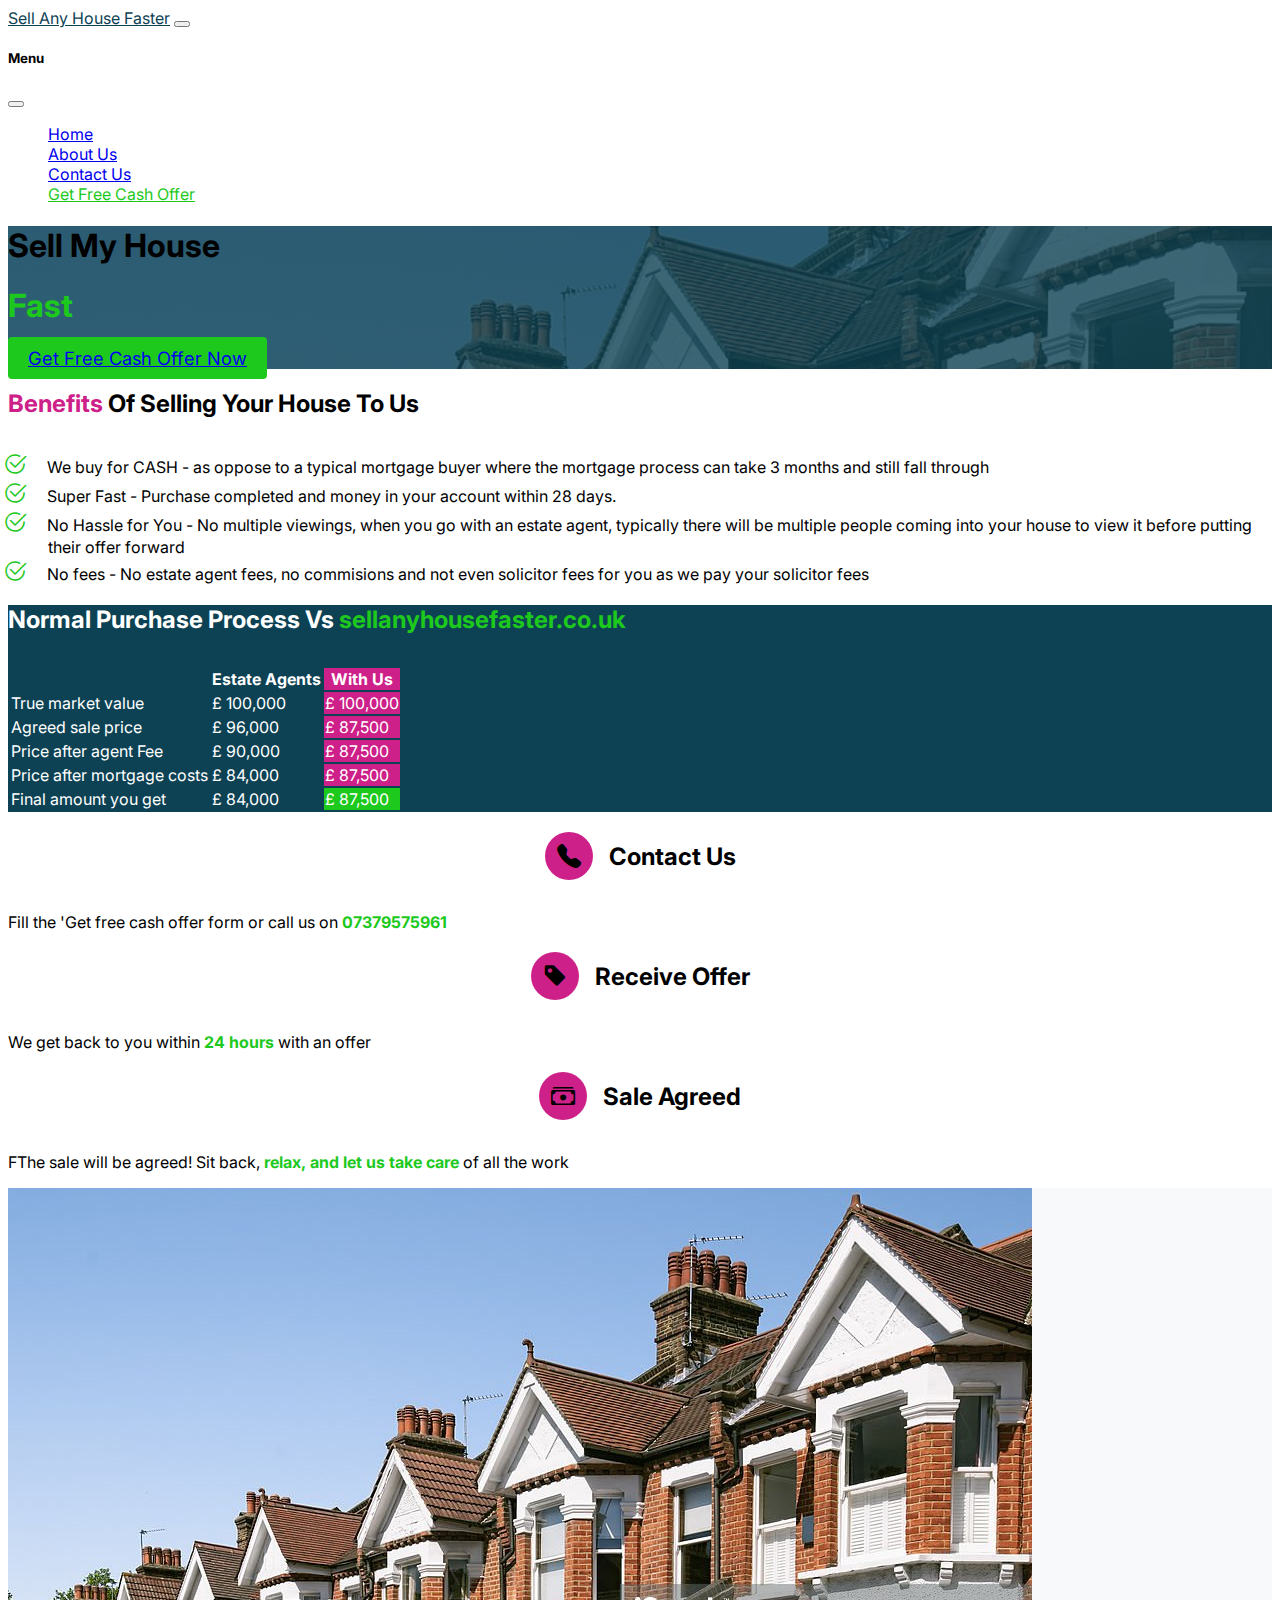
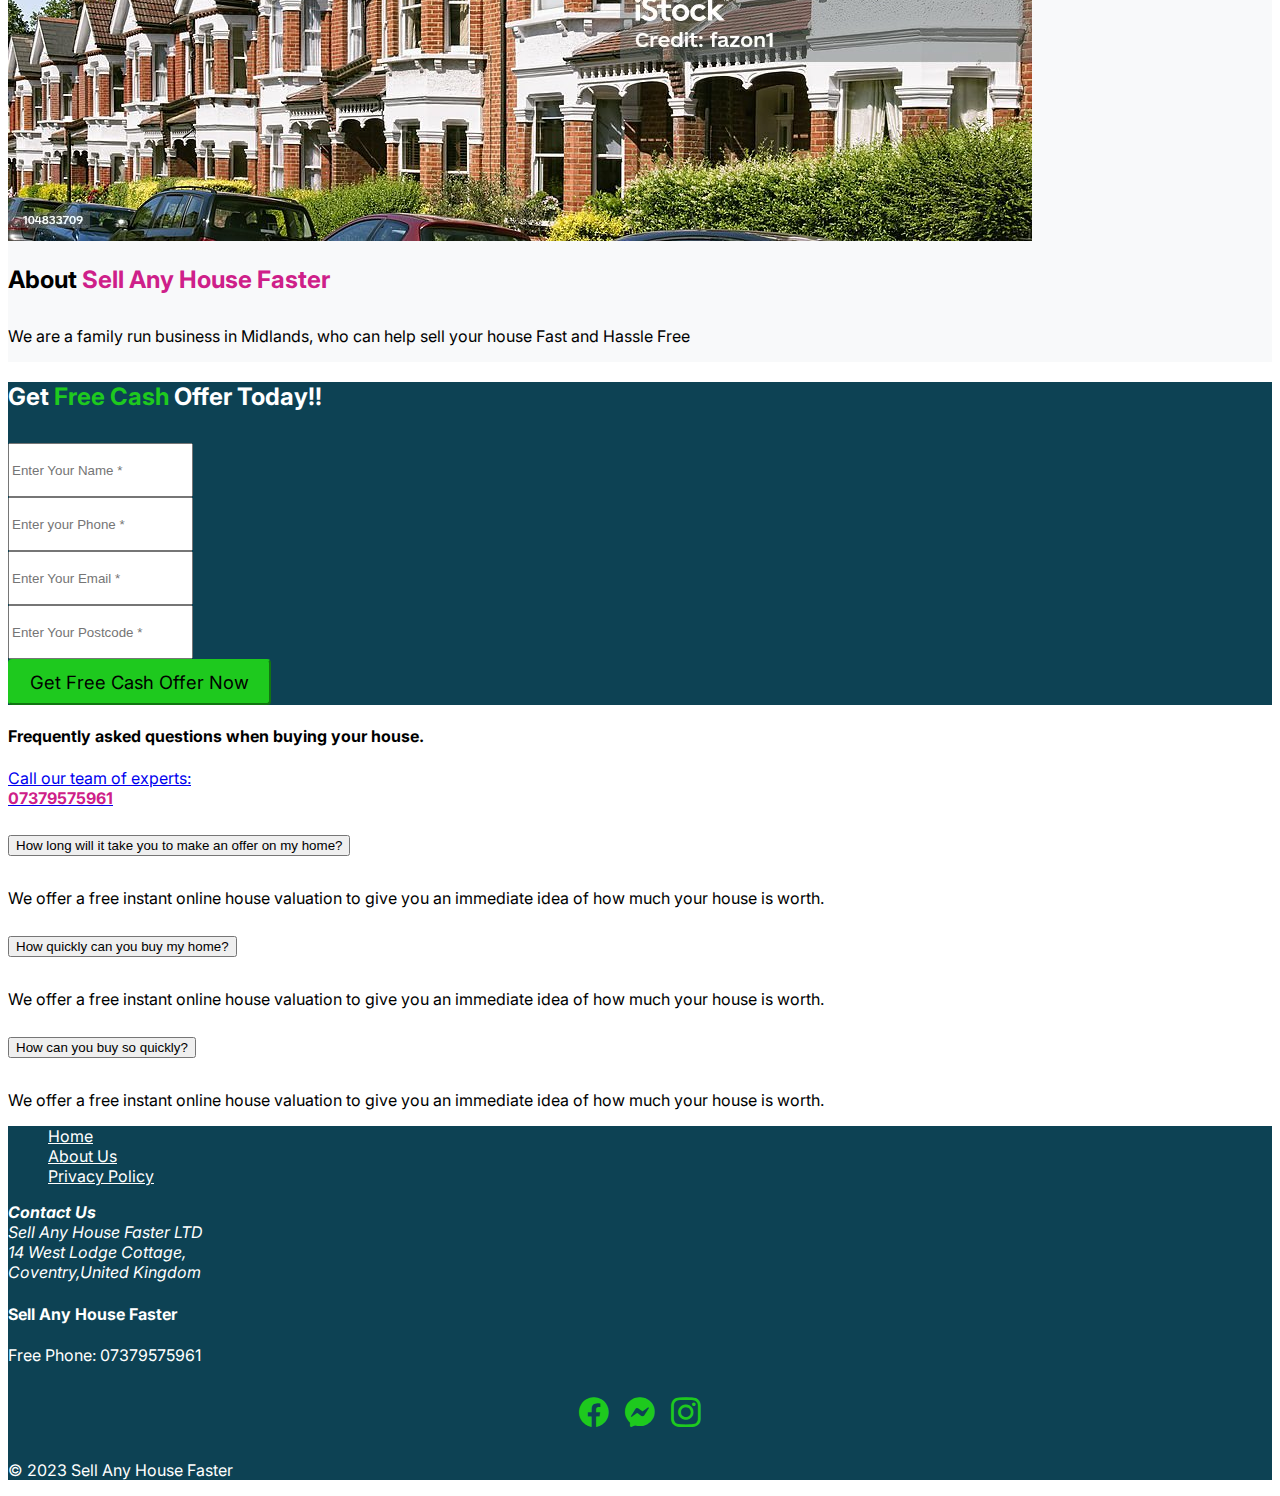
==== index.html @ ec14c527 "aboutus changes" ====
<!DOCTYPE html>
<html lang="en">

<head>
    <meta charset="UTF-8">
    <meta name="viewport" content="width=device-width, initial-scale=1.0">
    <title>Sell Any House Faster</title>
    <link href="https://cdn.jsdelivr.net/npm/bootstrap@5.3.1/dist/css/bootstrap.min.css" rel="stylesheet"
        integrity="sha384-4bw+/aepP/YC94hEpVNVgiZdgIC5+VKNBQNGCHeKRQN+PtmoHDEXuppvnDJzQIu9" crossorigin="anonymous">
    <script src="https://cdn.jsdelivr.net/npm/bootstrap@5.3.1/dist/js/bootstrap.bundle.min.js"
        integrity="sha384-HwwvtgBNo3bZJJLYd8oVXjrBZt8cqVSpeBNS5n7C8IVInixGAoxmnlMuBnhbgrkm"
        crossorigin="anonymous"></script>
    <link rel="stylesheet" href="theme.css">
    <link rel="preconnect" href="https://fonts.googleapis.com">
    <link rel="preconnect" href="https://fonts.gstatic.com" crossorigin>
    <link href="https://fonts.googleapis.com/css2?family=Inter:wght@300;400;500;600;700&display=swap" rel="stylesheet">
    <link rel="stylesheet" href="https://cdn.jsdelivr.net/npm/bootstrap-icons@1.11.0/font/bootstrap-icons.css">
    <!-- <script src="https://cdnjs.cloudflare.com/ajax/libs/animejs/2.0.2/anime.min.js"></script>
    <script src="animi.js"></script> -->
</head>

<body>
    <nav class="navbar navbar-expand-lg bg-body-tertiary" aria-label="Offcanvas navbar large">
        <div class="container-fluid">
            <a class="navbar-brand fw-bolder" href="#">Sell Any House Faster</a>
            <button class="navbar-toggler" type="button" data-bs-toggle="offcanvas" data-bs-target="#offcanvasNavbar2"
                aria-controls="offcanvasNavbar2" aria-label="Toggle navigation">
                <span class="navbar-toggler-icon"></span>
            </button>
            <div class="offcanvas offcanvas-end" tabindex="-1" id="offcanvasNavbar2"
                aria-labelledby="offcanvasNavbar2Label">
                <div class="offcanvas-header">
                    <h5 class="offcanvas-title" id="offcanvasNavbar2Label">Menu</h5>
                    <button type="button" class="btn-close" data-bs-dismiss="offcanvas" aria-label="Close"></button>
                </div>
                <div class="offcanvas-body">
                    <ul class="navbar-nav justify-content-end flex-grow-1 pe-3">
                        <li class="nav-item">
                            <a class="nav-link active" aria-current="page" href="#">Home</a>
                        </li>
                        <li class="nav-item">
                            <a class="nav-link" href="#aboutUs">About Us</a>
                        </li>
                        <li class="nav-item">
                            <a class="nav-link" href="#">Contact Us</a>
                        </li>
                        <li class="nav-item">
                            <a class="nav-link fw-bold action-color-1" href="#contactForm">Get Free Cash Offer</a>
                        </li>
                    </ul>
                </div>
            </div>
        </div>
    </nav>

    <main>
        <div class="position-relative overflow-hidden p-3 p-md-5 text-center bg-body-tertiary banner-main">
            <div class="col-md-6 p-lg-1 mx-auto my-5">
                <h1 class="display-3 fw-bold text-white m12">Sell My House</h1>
                <h1 class="display-3 fw-bold mb-3 action-color-1 m12">Fast</h3>
                    <div class="d-flex gap-3 justify-content-center lead fw-normal cta-banner">
                        <div class="mt-5">
                            <a href="#contactForm" class="btn btn-primary">Get Free Cash Offer Now</a>
                        </div>
                    </div>
            </div>
        </div>
        <div class="container p-5 benefits-section">
            <div class="text-center">
                <h2><span class="emphasize action-color-2">Benefits</span> Of Selling Your House To Us</h2>
                <div class="col-lg-6 mx-auto">
                    <ul>
                        <li><i class="bi bi-check2-circle"></i> We buy for CASH - as oppose to a typical mortgage buyer
                            where the mortgage process can take 3 months and still fall through</li>
                        <li><i class="bi bi-check2-circle"></i> Super Fast - Purchase completed and money in your
                            account within 28 days.</li>
                        <li><i class="bi bi-check2-circle"></i> No Hassle for You - No multiple viewings, when you go
                            with an estate agent,
                            typically there will be multiple people coming into your house to view it before putting
                            their offer forward </li>
                        <li><i class="bi bi-check2-circle"></i> No fees - No estate agent fees, no commisions and not
                            even solicitor fees for you as we pay your solicitor fees</li>
                    </ul>
                </div>
            </div>
        </div>
        <div class="position-relative overflow-hidden comparision-section">
            <div class="p-lg-5 p-4 text-center col-lg-6 mx-auto">
                <h2>Normal Purchase Process Vs <span class="emphasize action-color-1">sellanyhousefaster.co.uk</span>
                </h2>
                <table class="table">
                    <thead>
                        <tr>
                            <th scope="col"></th>
                            <th scope="col" class="text-end text-nowrap align-middle">Estate Agents</th>
                            <th scope="col" class="text-end bg-action-color-2 text-nowrap align-middle">With Us</th>
                        </tr>
                    </thead>
                    <tbody>
                        <tr>
                            <td>True market value</td>
                            <td class="text-end text-nowrap align-middle">£ 100,000</td>
                            <td class="text-end bg-action-color-2 text-nowrap align-middle">£ 100,000</td>
                        </tr>
                        <tr>
                            <td>Agreed sale price</td>
                            <td class="text-end text-nowrap align-middle">£ 96,000</td>
                            <td class="text-end bg-action-color-2 text-nowrap align-middle">£ 87,500</td>
                        </tr>
                        <tr>
                            <td>Price after agent Fee</td>
                            <td class="text-end text-nowrap align-middle">£ 90,000</td>
                            <td class="text-end bg-action-color-2 text-nowrap align-middle">£ 87,500</td>
                        </tr>
                        <tr>
                            <td>Price after mortgage costs</td>
                            <td class="text-end text-nowrap align-middle">£ 84,000</td>
                            <td class="text-end bg-action-color-2 text-nowrap align-middle">£ 87,500</td>
                        </tr>
                        <tr>
                            <td>Final amount you get</td>
                            <td class="text-end text-nowrap align-middle">£ 84,000</td>
                            <td class="text-end fs-5 bg-action-color-1 text-nowrap align-middle">£ 87,500</td>
                        </tr>
                    </tbody>
                </table>
            </div>
        </div>
        <div class="container p-5">
            <div class="row my-5">
                <div class="col-md">
                    <div class="why-choose-us text-center">
                        <h2 class="heading-with-icon"><span class="bg-circle bg-action-color-2 text-white fs-4"><i
                                    class="bi bi-telephone-fill"></i></span> Contact Us</h2>
                        <p>Fill the 'Get free cash offer form or call us on <strong
                                class="action-color-1">07379575961</strong></p>
                    </div>
                </div>
                <div class="col-md">
                    <div class="why-choose-us text-center">
                        <h2 class="heading-with-icon"><span class="bg-circle bg-action-color-2 text-white fs-4"><i
                                    class="bi bi-tag-fill"></i></span> Receive Offer</h2>
                        <p>We get back to you within <strong class="action-color-1">24 hours</strong> with an offer
                        </p>
                    </div>
                </div>
                <div class="col-md">
                    <div class="why-choose-us text-center">
                        <h2 class="heading-with-icon"><span class="bg-circle bg-action-color-2 text-white fs-4"><i
                                    class="bi bi-cash-stack"></i></span> Sale Agreed</h2>
                        <p>FThe sale will be agreed! Sit back, <strong class="action-color-1">relax, and let us take
                                care</strong> of all the work</p>
                    </div>
                </div>
            </div>
        </div>
        <div class="container-fluid bg-color-1 p-5" id="aboutUs">
            <div class="row">
                <div class="col-md">
                    <img src="assets/banner-image.jpg" class="img-fluid mb-3 mb-md-0" alt="">
                </div>
                <div class="col-md">
                    <div class="abt-us-section">
                        <div>
                            <h2>About <span class="emphasize action-color-2">Sell Any House Faster</span></h2>
                            <p>We are a family run business in Midlands, who can help sell your house Fast and Hassle
                                Free
                            </p>
                        </div>
                    </div>
                </div>
            </div>
        </div>
        <div class="position-relative overflow-hidden p-3 text-center contact-section" id="contactForm">
            <div class="col-md-6 p-lg-1 mx-auto my-5">
                <h2>Get <span class="emphasize action-color-1">Free Cash</span> Offer Today!! </h2>
                <div class="d-flex gap-3 justify-content-center lead fw-normal">
                    <form id="contact-form" action="email-form.php" method="post">
                        <div class="mb-3">
                            <div class="form-group mb-3">
                                <input id="full_name" type="text" name="name" class="form-control"
                                    placeholder="Enter Your Name *" required="required" data-error="Name is required.">
                                <div class="help-block with-errors"></div>
                            </div>
                            <div class="form-group mb-3">
                                <input id="form_phone" type="tel" name="phone" class="form-control"
                                    placeholder="Enter your Phone *">
                                <div class="help-block with-errors"></div>
                            </div>
                            <div class="form-group mb-3">
                                <input id="form_email" type="email" name="email" class="form-control"
                                    placeholder="Enter Your Email *" required="required"
                                    data-error="Valid email is required.">
                                <div class="help-block with-errors"></div>
                            </div>
                            <div class="form-group mb-3">
                                <input id="form_postcode" type="text" name="post-code" class="form-control"
                                    placeholder="Enter Your Postcode *" required="required"
                                    data-error="Postcode is required.">
                                <div class="help-block with-errors"></div>
                            </div>

                            <button type="submit" class="btn btn-primary">Get Free Cash Offer Now</button>
                        </div>

                    </form>
                </div>
            </div>
        </div>
        <div class="container p-5">
            <div class="text-center mb-3">
                <h4 class="mb-4 fw-normal">Frequently asked questions when buying your house.</h4>
                <a class="fw-normal h4 text-decoration-none" href="callto:07379575961">Call our team of experts:
                    <br><strong class="action-color-2">07379575961</strong></a>
            </div>
            <div class="faq-section col-lg-6 mx-auto">
                <div class="accordion" id="accordionExample">
                    <div class="accordion-item">
                        <h2 class="accordion-header">
                            <button class="accordion-button" type="button" data-bs-toggle="collapse"
                                data-bs-target="#collapseOne" aria-expanded="true" aria-controls="collapseOne">
                                How long will it take you to make an offer on my home?
                            </button>
                        </h2>
                        <div id="collapseOne" class="accordion-collapse collapse show"
                            data-bs-parent="#accordionExample">
                            <div class="accordion-body">
                                We offer a free instant online house valuation to give you an immediate idea of how much
                                your house is worth.
                            </div>
                        </div>
                    </div>
                    <div class="accordion-item">
                        <h2 class="accordion-header">
                            <button class="accordion-button collapsed" type="button" data-bs-toggle="collapse"
                                data-bs-target="#collapseTwo" aria-expanded="false" aria-controls="collapseTwo">
                                How quickly can you buy my home?
                            </button>
                        </h2>
                        <div id="collapseTwo" class="accordion-collapse collapse" data-bs-parent="#accordionExample">
                            <div class="accordion-body">
                                We offer a free instant online house valuation to give you an immediate idea of how much
                                your house is worth.
                            </div>
                        </div>
                    </div>
                    <div class="accordion-item">
                        <h2 class="accordion-header">
                            <button class="accordion-button collapsed" type="button" data-bs-toggle="collapse"
                                data-bs-target="#collapseThree" aria-expanded="false" aria-controls="collapseThree">
                                How can you buy so quickly?
                            </button>
                        </h2>
                        <div id="collapseThree" class="accordion-collapse collapse" data-bs-parent="#accordionExample">
                            <div class="accordion-body">
                                We offer a free instant online house valuation to give you an immediate idea of how much
                                your house is worth.
                            </div>
                        </div>
                    </div>
                </div>
            </div>

        </div>
        <div class="container-fluid footer-section px-0">
            <footer class="py-3">
                <ul class="nav justify-content-center pb-3 mb-3">
                    <li class="nav-item"><a href="#" class="nav-link px-2">Home</a></li>
                    <li class="nav-item"><a href="#" class="nav-link px-2">About Us</a></li>
                    <li class="nav-item"><a href="#" class="nav-link px-2">Privacy Policy</a></li>
                </ul>
                <address class="text-center mb-4">
                    <strong>Contact Us</strong><br>
                    Sell Any House Faster LTD<br>
                    14 West Lodge Cottage,<br>
                    Coventry,United Kingdom
                </address>
                <div class="text-center border-bottom">
                    <h4>Sell Any House Faster</h4>
                    <p>Free Phone: 07379575961</p>
                    <ul class="social-section">
                        <li><a href=""><i class="bi bi-facebook"></i></a></li>
                        <li><a href=""><i class="bi bi-messenger"></i></a></li>
                        <li><a href=""><i class="bi bi-instagram"></i></a></li>
                    </ul>
                </div>

                <p class="text-center mt-3 mb-0">© 2023 Sell Any House Faster</p>

            </footer>
        </div>

    </main>

</body>

</html>
---- theme.css ----
:root {
    --action-color-1: #1EC91E !important;
    --action-color-2: #CE2089 !important;
    --primary-color: #08464B !important;
    --secondary-color: #0D4254 !important;
    --background-color-1: #F8F9FA !important;
}

body {
    font-family: 'Inter', sans-serif;
}

a {
    cursor: pointer;
}

a:hover {
    color: var(--action-color-2) !important;
}

h2 {
    margin-bottom: 2rem;
}

ul {
    list-style: none;
}

.navbar-brand {
    color: var(--secondary-color) !important;
}

.form-control {
    height: 3rem;
}

.action-color-1 {
    color: var(--action-color-1) !important;
}

.action-color-2 {
    color: var(--action-color-2) !important;
}

.bg-action-color-1 {
    background-color: var(--action-color-1) !important;
}

.bg-action-color-2 {
    background-color: var(--action-color-2) !important;
}

.bg-color-1 {
    background-color: var(--background-color-1);
}

.btn {
    font-family: 'Inter', sans-serif;
    font-size: 1.15rem;
    border-radius: 4px;
    padding: 10px 20px;
}

.btn-primary {
    background: var(--action-color-1);
    border-color: var(--action-color-1) !important;
}

.btn-primary:hover {
    background: var(--primary-color);
    border-color: var(--primary-color) !important;
}

.color-primary {
    color: var(--primary-color);
}

.secondary-primary {
    color: var(--secondary-color);
}

.banner-main {
    background: linear-gradient(rgb(13 66 84 / 80%), rgb(13 66 84 / 80%)), url(assets/banner-image.jpg) no-repeat;
    background-size: cover;
    background-position: center;
    background-attachment: fixed;
}

.banner-main .form-control {
    text-align: center;
}

.cta-banner a:hover {
    color: #ffffff !important;
    background: var(--action-color-2);
}

.benefits-section ul {
    text-align: left;
}

.benefits-section ul li {
    text-indent: -1.4rem;
}

.benefits-section ul i {
    font-size: 1.5rem;
    font-weight: bold;
    padding-right: 1rem;
    color: var(--action-color-1);
}

.comparision-section {
    background-color: var(--secondary-color);
    color: #ffffff;
}

.comparision-section table th,
.comparision-section table td {
    background-color: transparent;
    color: #ffffff;
}

.comparision-section table tbody td {
    text-align: left;
}

.heading-with-icon {
    display: flex;
    align-items: center;
    gap: 1rem;
    justify-content: center;
}

.bg-circle {
    width: 3rem;
    height: 3rem;
    display: flex;
    align-items: center;
    justify-content: center;
    border-radius: 50%;
}

.abt-us-section {
    height: 100%;
    display: flex;
    align-items: center;
}

.contact-section {
    background: linear-gradient(rgb(13 66 84 / 80%),
            rgb(13 66 84 / 80%)), url(assets/form-bg-img.jpg) no-repeat;
    background-color: var(--secondary-color);
    color: #ffffff;
    background-size: cover;
}

.contact-section a {
    color: #ffffff;
}

.footer-section {
    background-color: var(--secondary-color);
    color: #ffffff;
}

.footer-section a {
    color: #ffffff;
}

.footer-section .border-bottom {
    border-color: rgb(255 255 255 / 20%) !important;
}

.social-section {
    list-style: none;
    display: flex;
    justify-content: center;
    font-size: 1.85rem;
    gap: 1rem;
    padding: 0;
}

.social-section li a {
    color: var(--action-color-1);
}
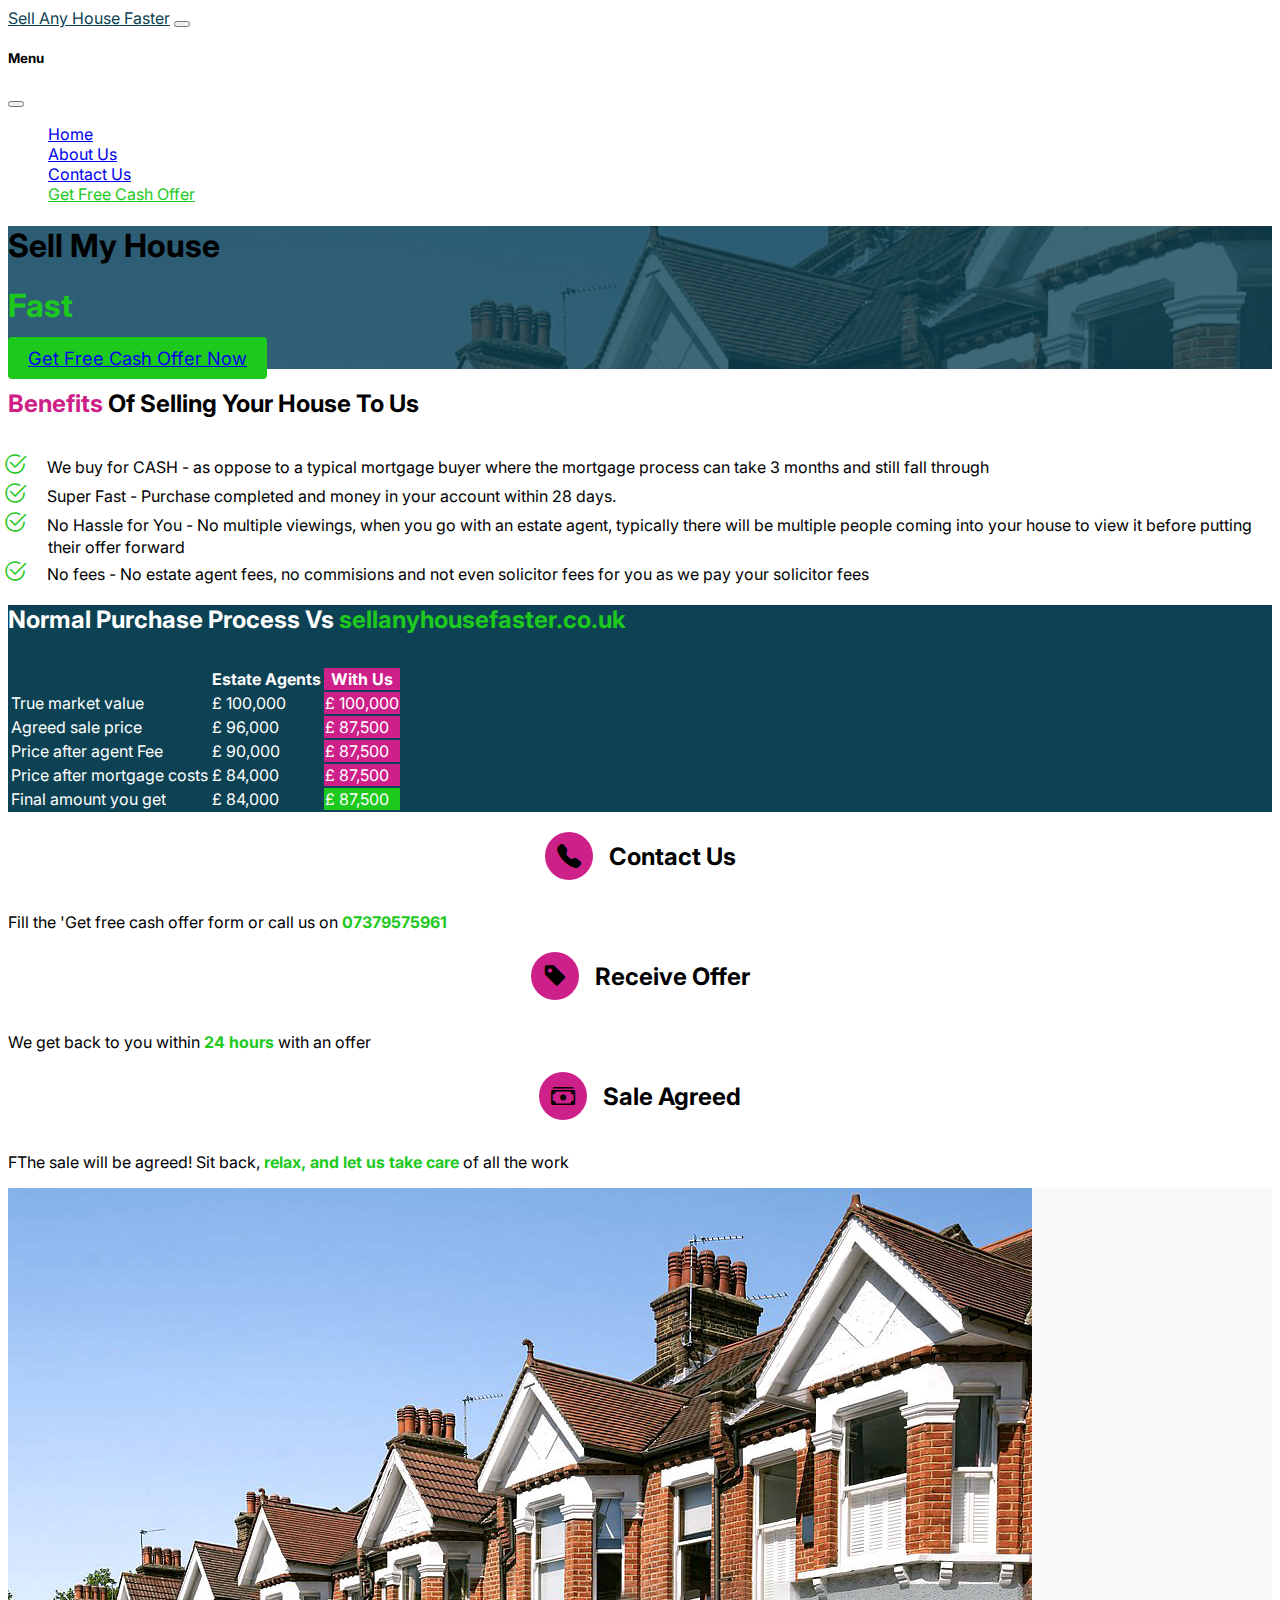
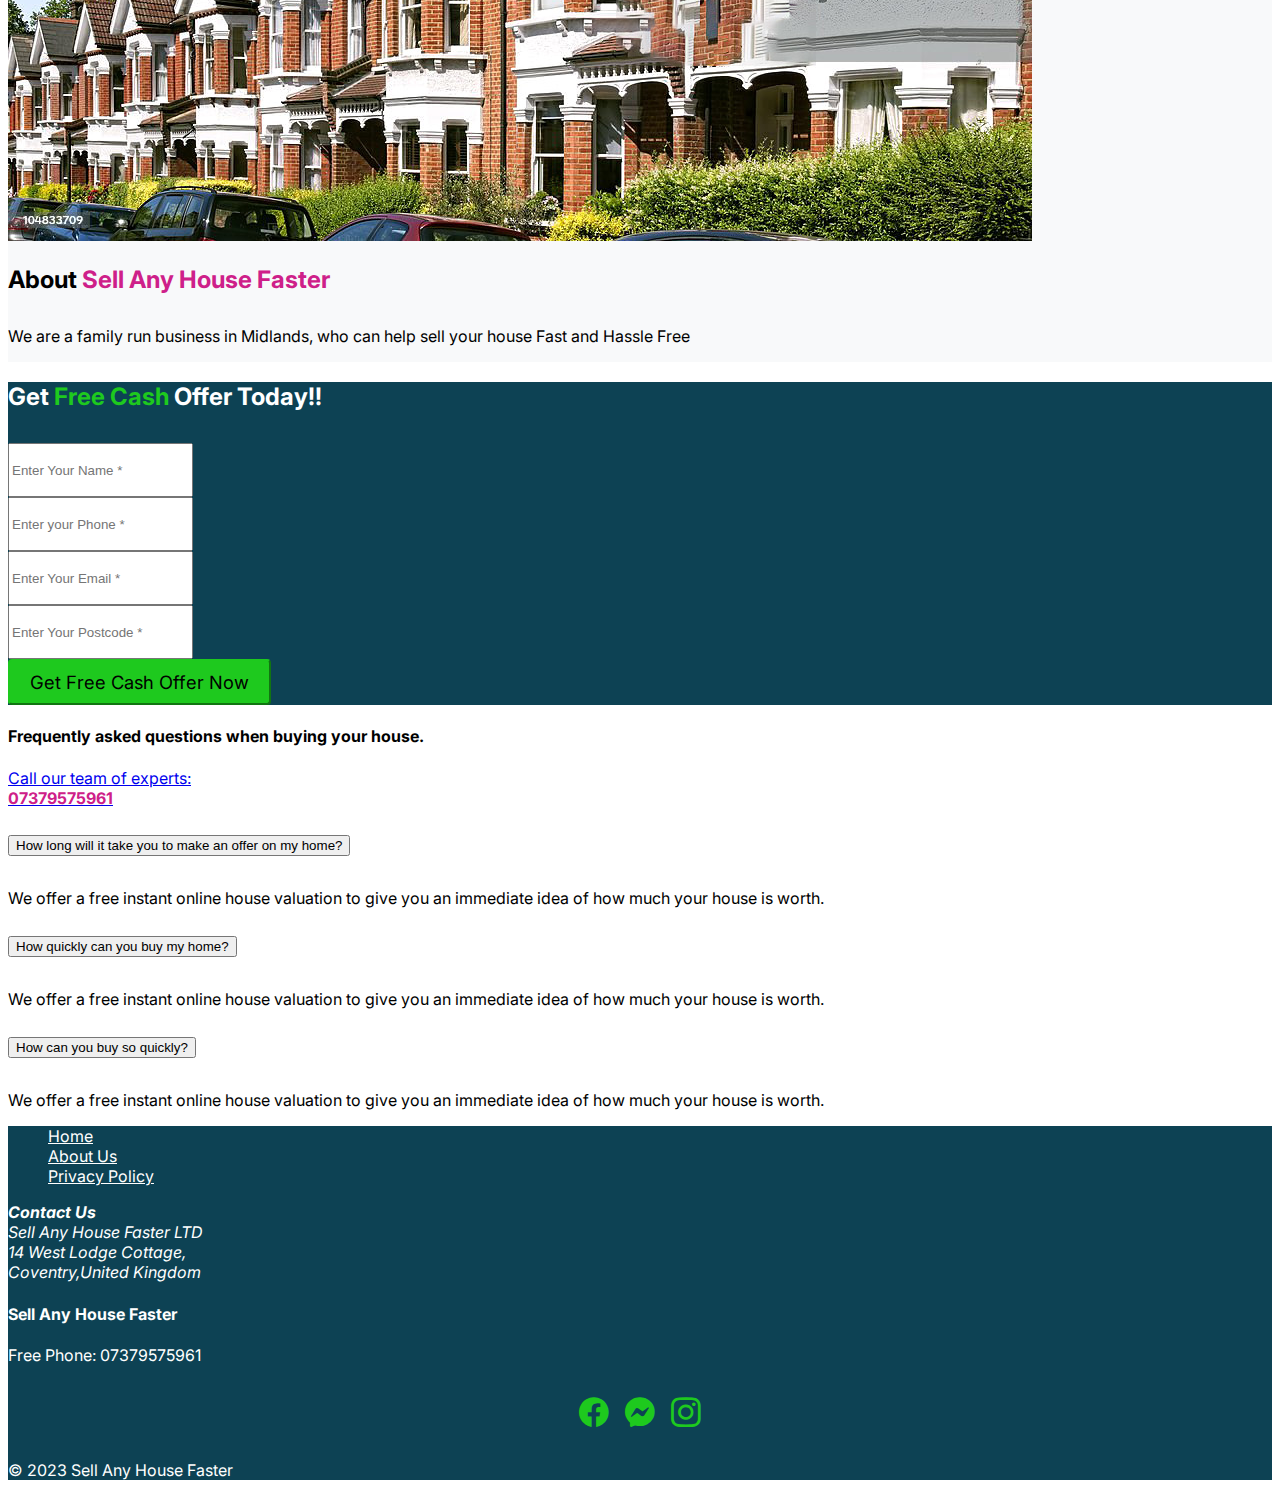
==== commit e51dab15: "nav bar changes" ====
--- a/index.html
+++ b/index.html
@@ -21,7 +21,7 @@
 
 <body>
     <nav class="navbar navbar-expand-lg bg-body-tertiary" aria-label="Offcanvas navbar large">
-        <div class="container-fluid">
+        <div class="container">
             <a class="navbar-brand fw-bolder" href="#">Sell Any House Faster</a>
             <button class="navbar-toggler" type="button" data-bs-toggle="offcanvas" data-bs-target="#offcanvasNavbar2"
                 aria-controls="offcanvasNavbar2" aria-label="Toggle navigation">
@@ -35,16 +35,16 @@
                 </div>
                 <div class="offcanvas-body">
                     <ul class="navbar-nav justify-content-end flex-grow-1 pe-3">
-                        <li class="nav-item">
+                        <li class="nav-item" data-bs-dismiss="offcanvas">
                             <a class="nav-link active" aria-current="page" href="#">Home</a>
                         </li>
-                        <li class="nav-item">
+                        <li class="nav-item" data-bs-dismiss="offcanvas">
                             <a class="nav-link" href="#aboutUs">About Us</a>
                         </li>
-                        <li class="nav-item">
-                            <a class="nav-link" href="#">Contact Us</a>
-                        </li>
-                        <li class="nav-item">
+                        <li class="nav-item" data-bs-dismiss="offcanvas">
+                            <a class="nav-link" href="#contactUs">Contact Us</a>
+                        </li>
+                        <li class="nav-item" data-bs-dismiss="offcanvas">
                             <a class="nav-link fw-bold action-color-1" href="#contactForm">Get Free Cash Offer</a>
                         </li>
                     </ul>
@@ -262,11 +262,11 @@
             </div>
 
         </div>
-        <div class="container-fluid footer-section px-0">
+        <div class="container-fluid footer-section px-0" id="contactUs">
             <footer class="py-3">
                 <ul class="nav justify-content-center pb-3 mb-3">
                     <li class="nav-item"><a href="#" class="nav-link px-2">Home</a></li>
-                    <li class="nav-item"><a href="#" class="nav-link px-2">About Us</a></li>
+                    <li class="nav-item"><a href="#aboutUs" class="nav-link px-2">About Us</a></li>
                     <li class="nav-item"><a href="#" class="nav-link px-2">Privacy Policy</a></li>
                 </ul>
                 <address class="text-center mb-4">
@@ -279,7 +279,7 @@
                     <h4>Sell Any House Faster</h4>
                     <p>Free Phone: 07379575961</p>
                     <ul class="social-section">
-                        <li><a href=""><i class="bi bi-facebook"></i></a></li>
+                        <li><a href="https://www.facebook.com/sellmyhousefats/"><i class="bi bi-facebook"></i></a></li>
                         <li><a href=""><i class="bi bi-messenger"></i></a></li>
                         <li><a href=""><i class="bi bi-instagram"></i></a></li>
                     </ul>
@@ -291,7 +291,6 @@
         </div>
 
     </main>
-
 </body>
 
 </html>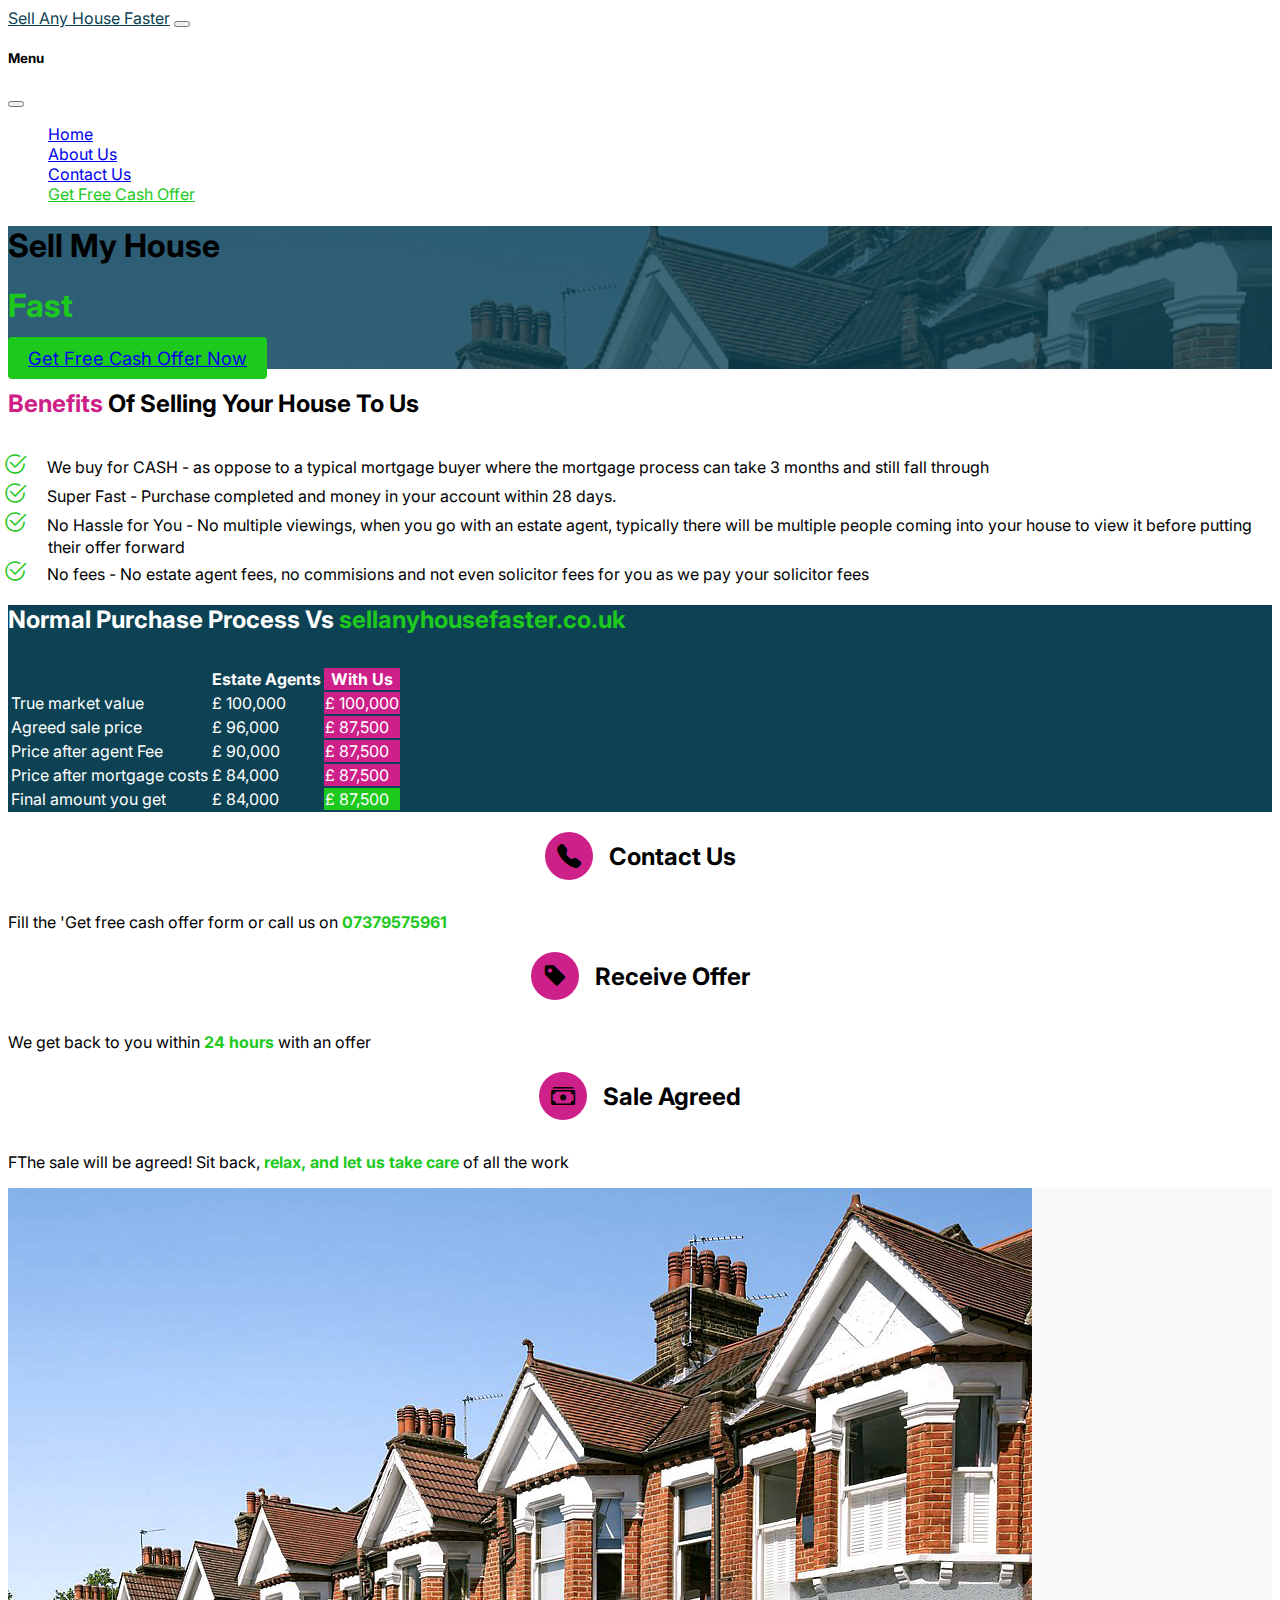
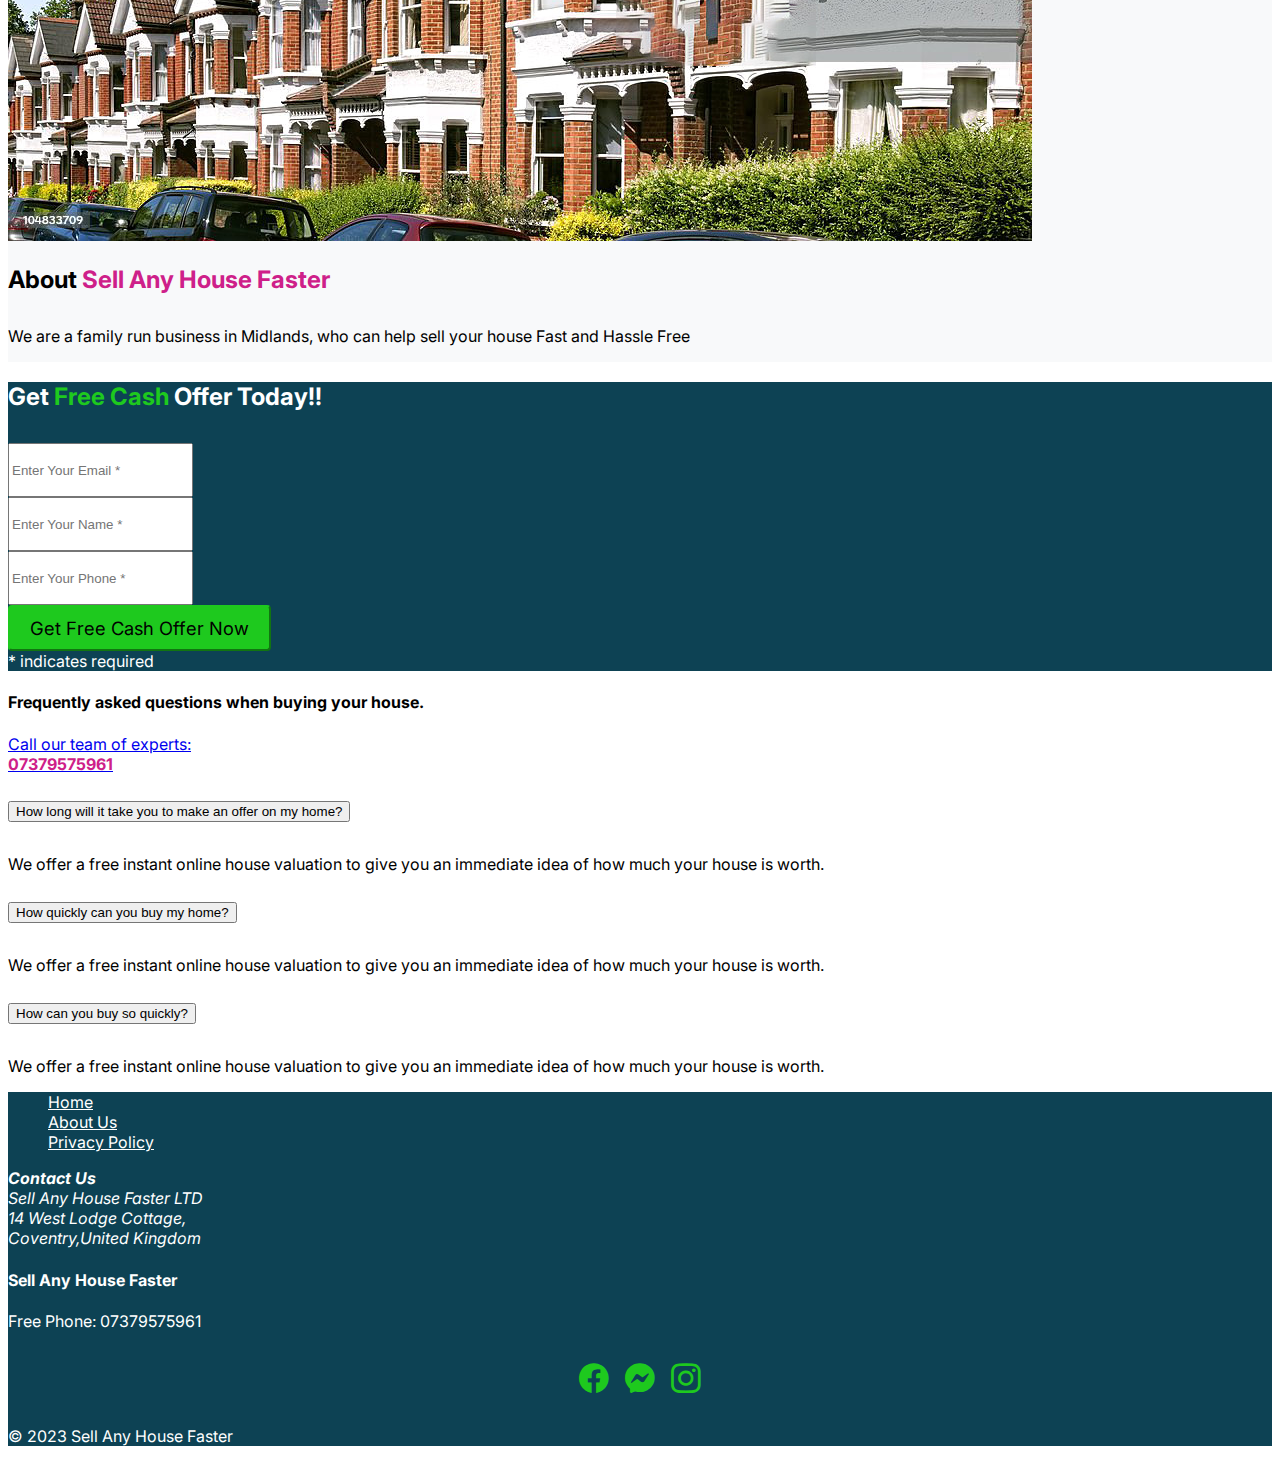
==== commit a158feaa: "animation" ====
--- a/index.html
+++ b/index.html
@@ -15,8 +15,7 @@
     <link rel="preconnect" href="https://fonts.gstatic.com" crossorigin>
     <link href="https://fonts.googleapis.com/css2?family=Inter:wght@300;400;500;600;700&display=swap" rel="stylesheet">
     <link rel="stylesheet" href="https://cdn.jsdelivr.net/npm/bootstrap-icons@1.11.0/font/bootstrap-icons.css">
-    <!-- <script src="https://cdnjs.cloudflare.com/ajax/libs/animejs/2.0.2/anime.min.js"></script>
-    <script src="animi.js"></script> -->
+    <link rel="stylesheet" href="https://cdnjs.cloudflare.com/ajax/libs/animate.css/4.1.1/animate.min.css" />
 </head>
 
 <body>
@@ -56,11 +55,13 @@
     <main>
         <div class="position-relative overflow-hidden p-3 p-md-5 text-center bg-body-tertiary banner-main">
             <div class="col-md-6 p-lg-1 mx-auto my-5">
-                <h1 class="display-3 fw-bold text-white m12">Sell My House</h1>
-                <h1 class="display-3 fw-bold mb-3 action-color-1 m12">Fast</h3>
+                <h1 class="display-3 fw-bold text-white m12 animate__animated animate__fadeInLeft">Sell My House</h1>
+                <h1 class="display-3 fw-bold mb-3 action-color-1 m12 animate__animated animate__lightSpeedInRight">Fast
+                    </h3>
                     <div class="d-flex gap-3 justify-content-center lead fw-normal cta-banner">
                         <div class="mt-5">
-                            <a href="#contactForm" class="btn btn-primary">Get Free Cash Offer Now</a>
+                            <a href="#contactForm" class="btn btn-primary animate__animated animate__zoomIn">Get Free
+                                Cash Offer Now</a>
                         </div>
                     </div>
             </div>
@@ -129,7 +130,7 @@
         <div class="container p-5">
             <div class="row my-5">
                 <div class="col-md">
-                    <div class="why-choose-us text-center">
+                    <div class="why-choose-us text-center animate__animated animate__backInUp">
                         <h2 class="heading-with-icon"><span class="bg-circle bg-action-color-2 text-white fs-4"><i
                                     class="bi bi-telephone-fill"></i></span> Contact Us</h2>
                         <p>Fill the 'Get free cash offer form or call us on <strong
@@ -137,7 +138,7 @@
                     </div>
                 </div>
                 <div class="col-md">
-                    <div class="why-choose-us text-center">
+                    <div class="why-choose-us text-center animate__animated animate__backInUp animate__delay-1s">
                         <h2 class="heading-with-icon"><span class="bg-circle bg-action-color-2 text-white fs-4"><i
                                     class="bi bi-tag-fill"></i></span> Receive Offer</h2>
                         <p>We get back to you within <strong class="action-color-1">24 hours</strong> with an offer
@@ -145,7 +146,7 @@
                     </div>
                 </div>
                 <div class="col-md">
-                    <div class="why-choose-us text-center">
+                    <div class="why-choose-us text-center animate__animated animate__backInUp animate__delay-2s">
                         <h2 class="heading-with-icon"><span class="bg-circle bg-action-color-2 text-white fs-4"><i
                                     class="bi bi-cash-stack"></i></span> Sale Agreed</h2>
                         <p>FThe sale will be agreed! Sit back, <strong class="action-color-1">relax, and let us take
@@ -175,7 +176,63 @@
             <div class="col-md-6 p-lg-1 mx-auto my-5">
                 <h2>Get <span class="emphasize action-color-1">Free Cash</span> Offer Today!! </h2>
                 <div class="d-flex gap-3 justify-content-center lead fw-normal">
-                    <form id="contact-form" action="email-form.php" method="post">
+                    <div id="mc_embed_shell">
+
+                        <div id="mc_embed_signup">
+                            <form
+                                action="https://live.us21.list-manage.com/subscribe/post?u=8a2a7dc4e3ad6a598b1b25415&amp;id=4cd654026f&amp;f_id=004be0e6f0"
+                                method="post" id="mc-embedded-subscribe-form" name="mc-embedded-subscribe-form"
+                                class="validate" target="_self" novalidate="">
+
+                                <div id="mc_embed_signup_scroll">
+
+                                    <div class="mc-field-group mb-3">
+                                        <!-- <label for="mce-EMAIL">Email Address <span class="asterisk">*</span></label> -->
+                                        <input type="email" name="EMAIL" placeholder="Enter Your Email *"
+                                            class="form-control" id="mce-EMAIL" required="" value="">
+                                        <span id="mce-EMAIL-HELPERTEXT" class="helper_text"></span>
+                                    </div>
+
+                                    <div class="mc-field-group mb-3">
+                                        <!-- <label for="mce-FNAME">Full Name </label> -->
+                                        <input type="text" name="FNAME" placeholder="Enter Your Name *"
+                                            class=" form-control" id="mce-FNAME" value="">
+                                    </div>
+
+                                    <div class="mc-field-group mb-3">
+                                        <!-- <label for="mce-PHONE">Phone Number <span class="asterisk">*</span></label> -->
+                                        <input type="text" name="PHONE" placeholder="Enter Your Phone *"
+                                            class="form-control" id="mce-PHONE" value="">
+                                    </div>
+
+                                    <div id="mce-responses" class="clear foot">
+                                        <div class="response" id="mce-error-response" style="display: none;"></div>
+                                        <div class="response" id="mce-success-response" style="display: none;"></div>
+                                    </div>
+
+                                    <div aria-hidden="true" style="position: absolute; left: -5000px;">
+                                        /* real people should not fill this in and expect good things - do not remove
+                                        this or risk form bot signups */
+                                        <input type="text" name="b_8a2a7dc4e3ad6a598b1b25415_4cd654026f" tabindex="-1"
+                                            value="">
+                                    </div>
+                                    <div class="optionalParent">
+                                        <div class="clear foot">
+                                            <input type="submit" name="subscribe" id="mc-embedded-subscribe"
+                                                class="btn btn-primary" value="Get Free Cash Offer Now">
+                                            <!-- <p style="margin: 0px auto;"><a href="http://eepurl.com/iAukcw" title="Mailchimp - email marketing made easy and fun">
+                                            <span style="display: inline-block; background-color: transparent; border-radius: 4px;">
+                                            <img class="refferal_badge" src="https://digitalasset.intuit.com/render/content/dam/intuit/mc-fe/en_us/images/intuit-mc-rewards-text-dark.svg" alt="Intuit Mailchimp" style="width: 220px; height: 40px; display: flex; padding: 2px 0px; justify-content: center; align-items: center;"></span>
+                                        </a></p> -->
+                                        </div>
+                                        <div class="text-start mt-3 fs-6 fst-italic"><span class="asterisk">*</span> indicates required</div>
+                                    </div>
+                                </div>
+                            </form>
+                        </div>
+                    </div>
+
+                    <!-- <form id="contact-form" action="email-form.php" method="post">
                         <div class="mb-3">
                             <div class="form-group mb-3">
                                 <input id="full_name" type="text" name="name" class="form-control"
@@ -203,7 +260,7 @@
                             <button type="submit" class="btn btn-primary">Get Free Cash Offer Now</button>
                         </div>
 
-                    </form>
+                    </form> -->
                 </div>
             </div>
         </div>
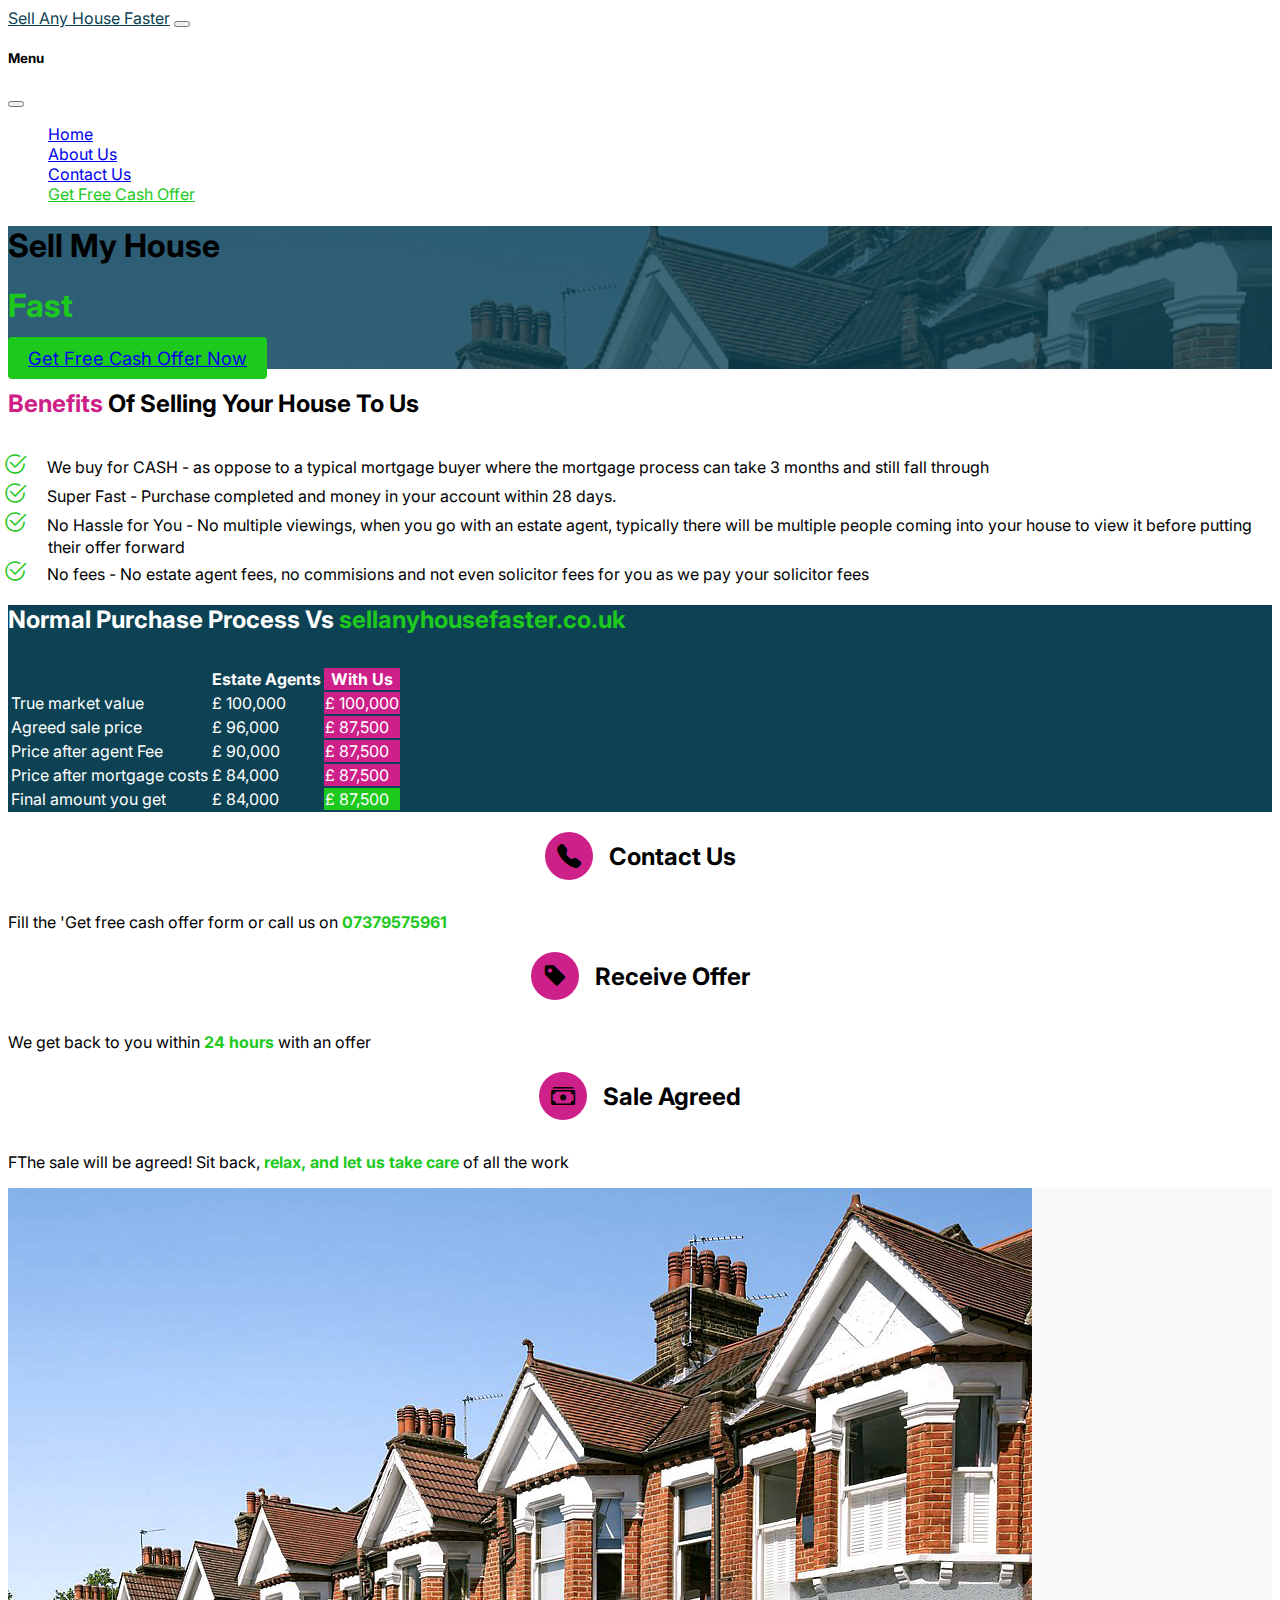
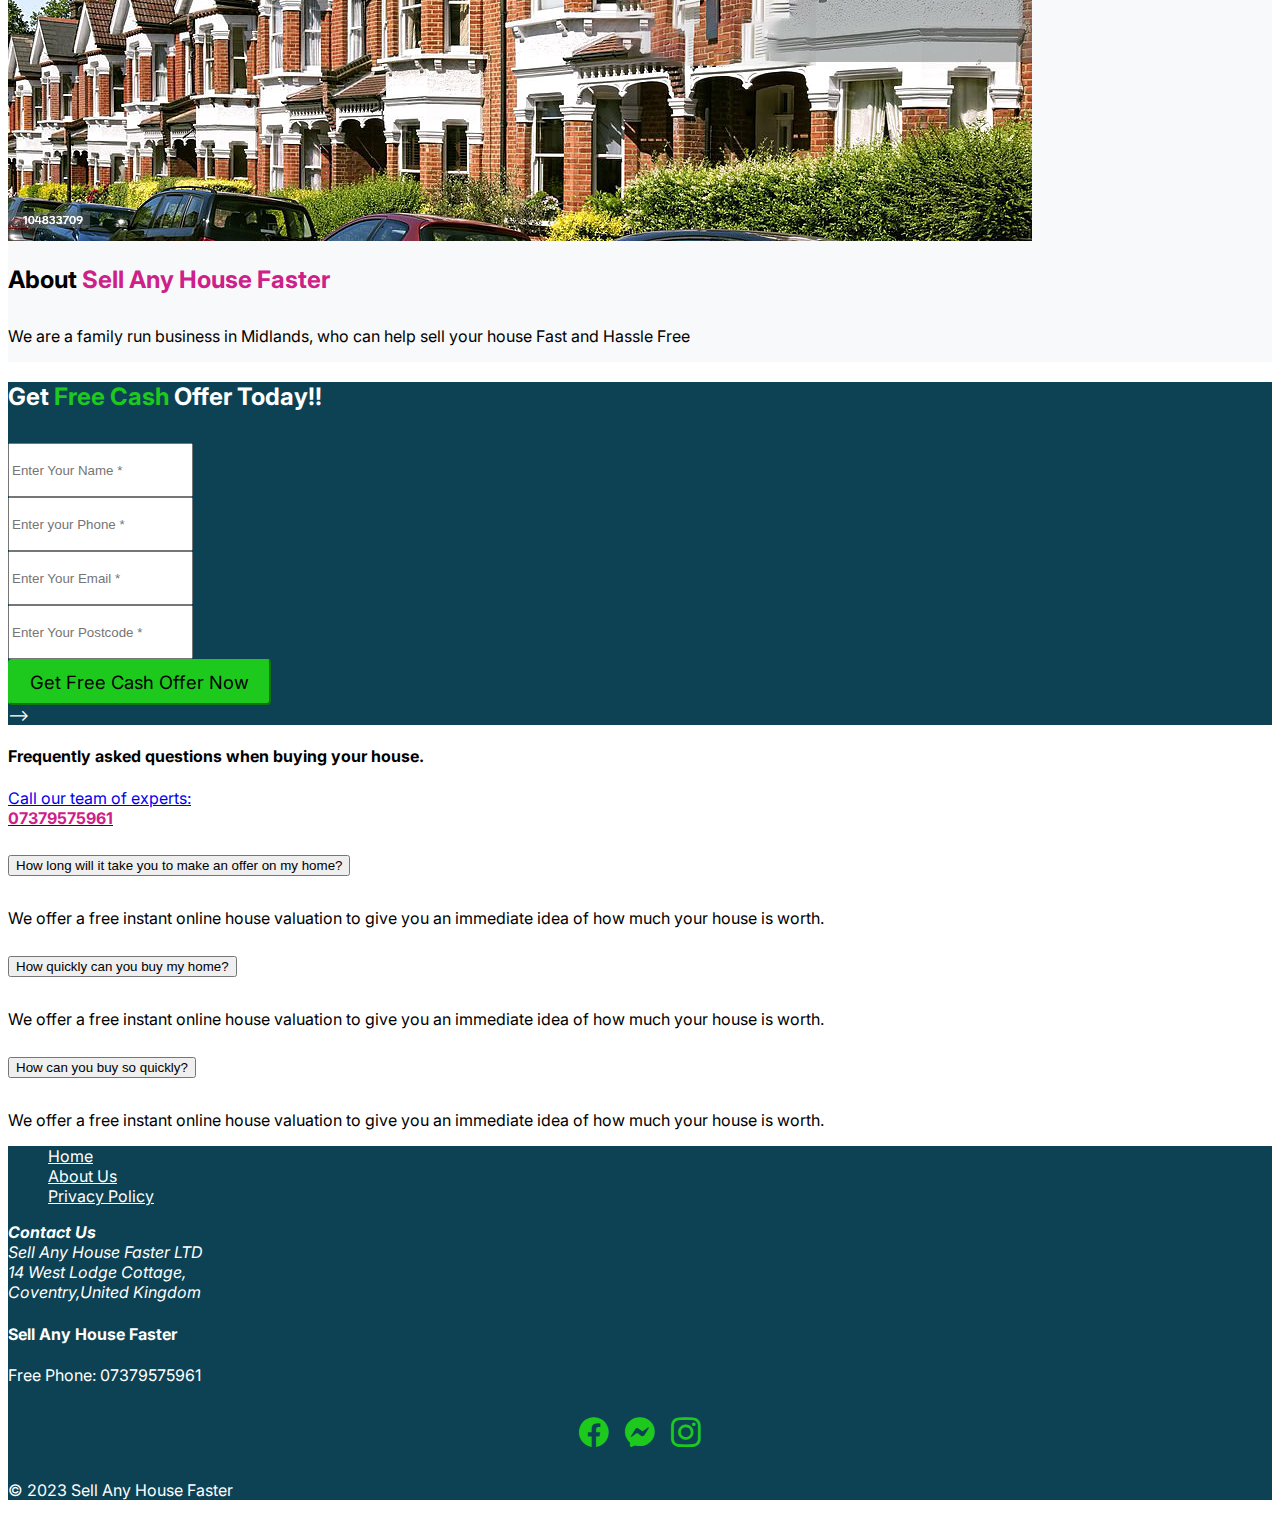
==== commit 075f5035: "Merge branch 'main' of https://github.com/Charith-wij/sell-any-house-faster2" ====
--- a/index.html
+++ b/index.html
@@ -176,63 +176,7 @@
             <div class="col-md-6 p-lg-1 mx-auto my-5">
                 <h2>Get <span class="emphasize action-color-1">Free Cash</span> Offer Today!! </h2>
                 <div class="d-flex gap-3 justify-content-center lead fw-normal">
-                    <div id="mc_embed_shell">
-
-                        <div id="mc_embed_signup">
-                            <form
-                                action="https://live.us21.list-manage.com/subscribe/post?u=8a2a7dc4e3ad6a598b1b25415&amp;id=4cd654026f&amp;f_id=004be0e6f0"
-                                method="post" id="mc-embedded-subscribe-form" name="mc-embedded-subscribe-form"
-                                class="validate" target="_self" novalidate="">
-
-                                <div id="mc_embed_signup_scroll">
-
-                                    <div class="mc-field-group mb-3">
-                                        <!-- <label for="mce-EMAIL">Email Address <span class="asterisk">*</span></label> -->
-                                        <input type="email" name="EMAIL" placeholder="Enter Your Email *"
-                                            class="form-control" id="mce-EMAIL" required="" value="">
-                                        <span id="mce-EMAIL-HELPERTEXT" class="helper_text"></span>
-                                    </div>
-
-                                    <div class="mc-field-group mb-3">
-                                        <!-- <label for="mce-FNAME">Full Name </label> -->
-                                        <input type="text" name="FNAME" placeholder="Enter Your Name *"
-                                            class=" form-control" id="mce-FNAME" value="">
-                                    </div>
-
-                                    <div class="mc-field-group mb-3">
-                                        <!-- <label for="mce-PHONE">Phone Number <span class="asterisk">*</span></label> -->
-                                        <input type="text" name="PHONE" placeholder="Enter Your Phone *"
-                                            class="form-control" id="mce-PHONE" value="">
-                                    </div>
-
-                                    <div id="mce-responses" class="clear foot">
-                                        <div class="response" id="mce-error-response" style="display: none;"></div>
-                                        <div class="response" id="mce-success-response" style="display: none;"></div>
-                                    </div>
-
-                                    <div aria-hidden="true" style="position: absolute; left: -5000px;">
-                                        /* real people should not fill this in and expect good things - do not remove
-                                        this or risk form bot signups */
-                                        <input type="text" name="b_8a2a7dc4e3ad6a598b1b25415_4cd654026f" tabindex="-1"
-                                            value="">
-                                    </div>
-                                    <div class="optionalParent">
-                                        <div class="clear foot">
-                                            <input type="submit" name="subscribe" id="mc-embedded-subscribe"
-                                                class="btn btn-primary" value="Get Free Cash Offer Now">
-                                            <!-- <p style="margin: 0px auto;"><a href="http://eepurl.com/iAukcw" title="Mailchimp - email marketing made easy and fun">
-                                            <span style="display: inline-block; background-color: transparent; border-radius: 4px;">
-                                            <img class="refferal_badge" src="https://digitalasset.intuit.com/render/content/dam/intuit/mc-fe/en_us/images/intuit-mc-rewards-text-dark.svg" alt="Intuit Mailchimp" style="width: 220px; height: 40px; display: flex; padding: 2px 0px; justify-content: center; align-items: center;"></span>
-                                        </a></p> -->
-                                        </div>
-                                        <div class="text-start mt-3 fs-6 fst-italic"><span class="asterisk">*</span> indicates required</div>
-                                    </div>
-                                </div>
-                            </form>
-                        </div>
-                    </div>
-
-                    <!-- <form id="contact-form" action="email-form.php" method="post">
+                    <form id="contact-form" action="email-form.php" method="post">
                         <div class="mb-3">
                             <div class="form-group mb-3">
                                 <input id="full_name" type="text" name="name" class="form-control"
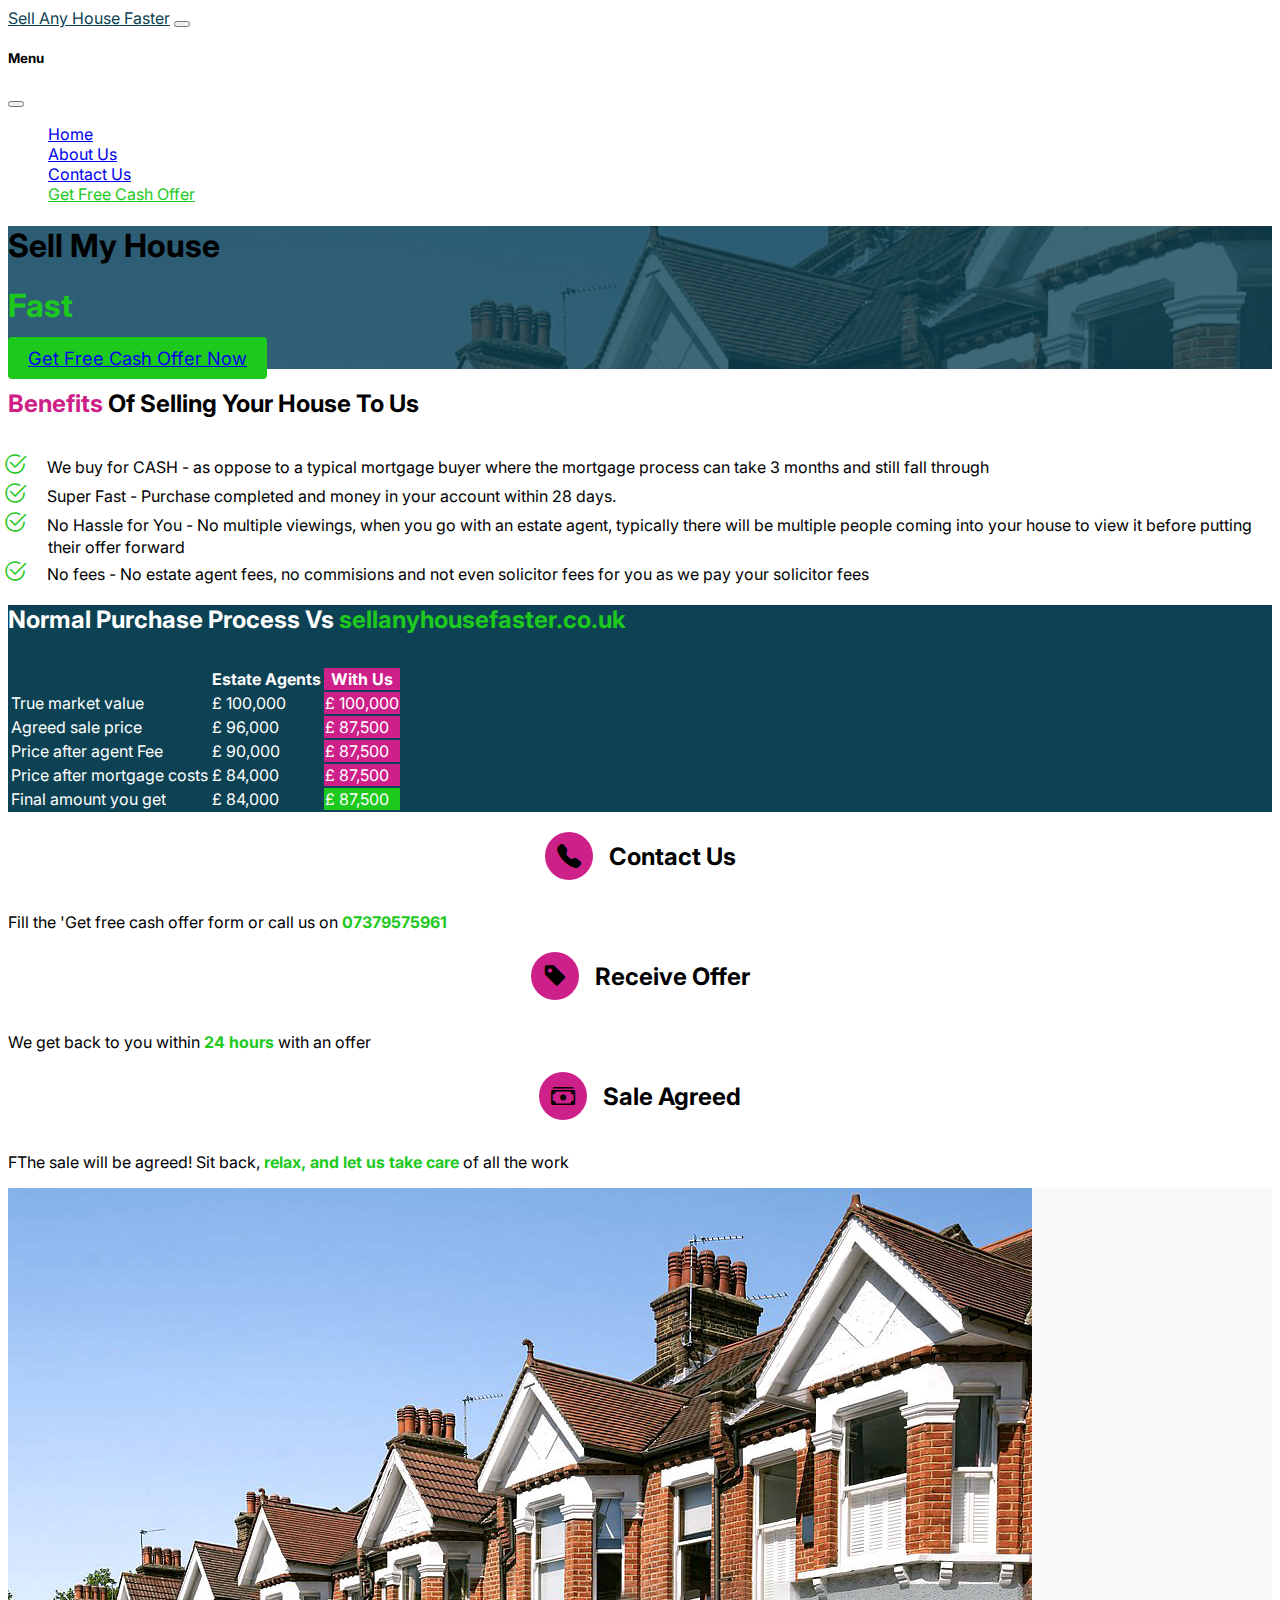
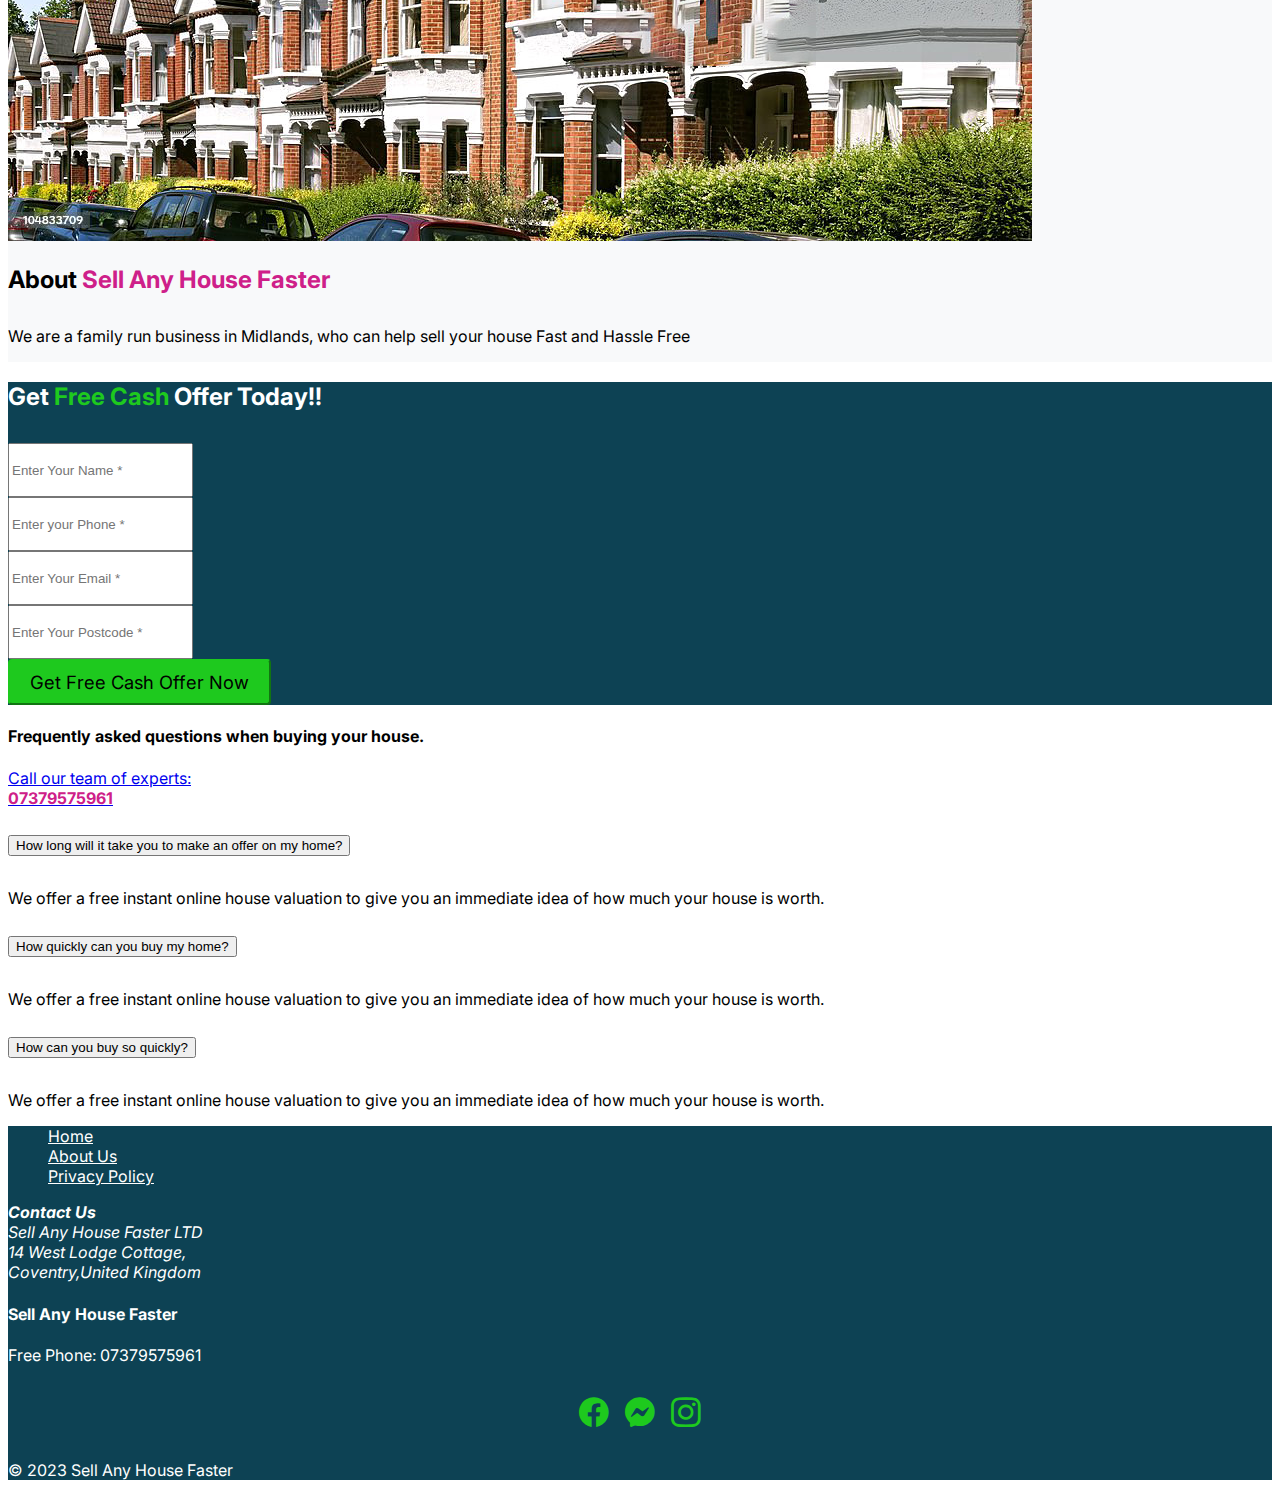
==== commit 362e9d9b: "html file changes" ====
--- a/index.html
+++ b/index.html
@@ -204,7 +204,7 @@
                             <button type="submit" class="btn btn-primary">Get Free Cash Offer Now</button>
                         </div>
 
-                    </form> -->
+                    </form>
                 </div>
             </div>
         </div>
